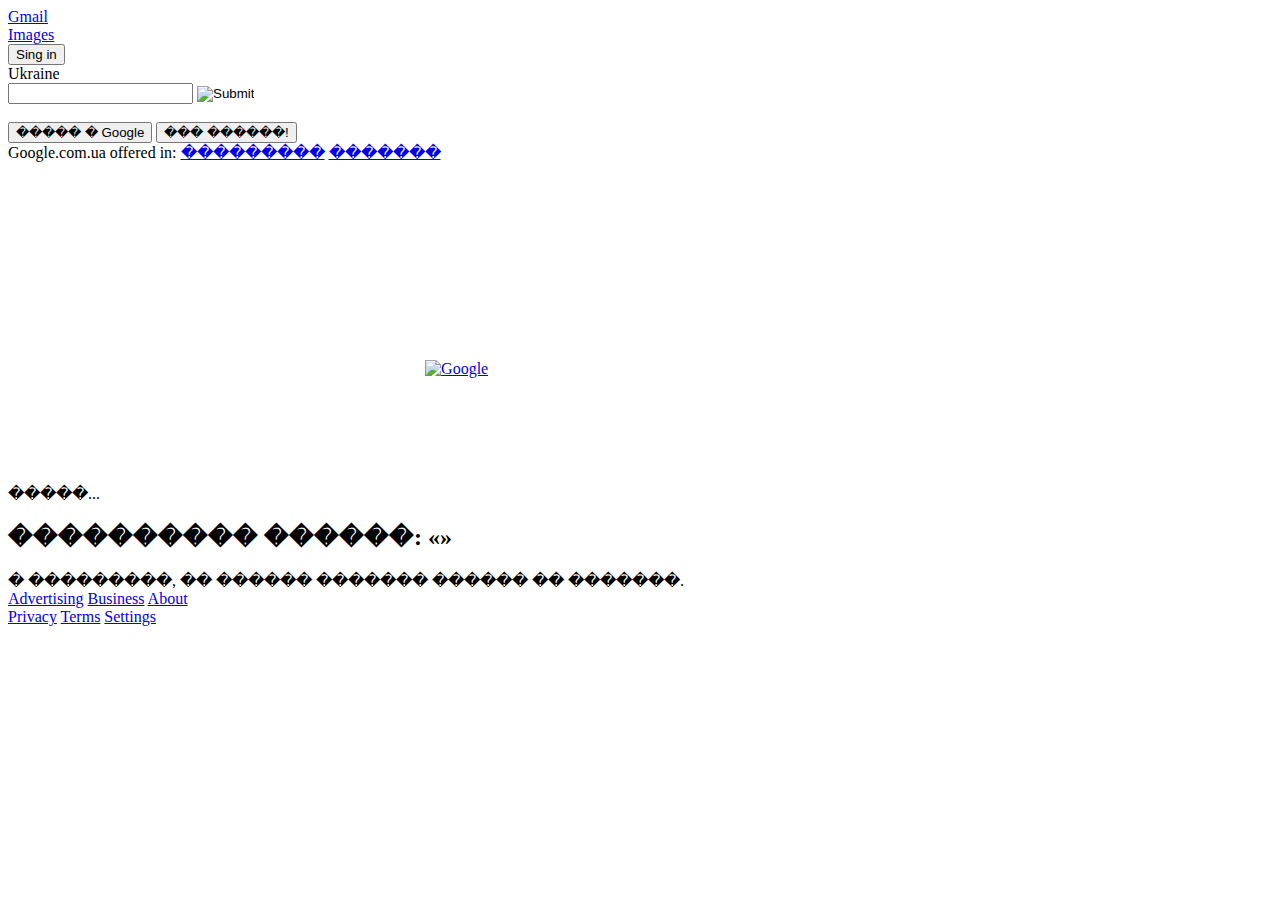
==== index.html @ 715045cf "Add files via upload" ====
<!DOCTYPE html>

<html>
    <head>
        <meta name="viewport" content="width=device-width, initial-scale=1">
        

        <link href="https://necolas.github.io/normalize.css/4.1.1/normalize.css" rel="stylesheet" />
        <link href="css/style.css" rel="stylesheet"/>
       <!-- <script src="js/scripts.js"></script>-->
		<script src="js/scriptss.js"></script>
        <script src="http://www.google.com/uds/api?file=uds.js&v=1.0&key= 
                    AIzaSyB5bcUS0P73OIWbn00nKsfxHeramslZ4Rs" type="text/javascript"> </script>
<script src="https://ajax.googleapis.com/ajax/libs/jquery/3.1.0/jquery.min.js"></script>
<script src="http://www.google.com/jsapi" type="text/javascript"></script>
       <!--
        

        <script src="js/scripts.js"></script>
        <link href="css/style.css" rel="stylesheet"/>--> 


        <title>Using search API</title>
    </head>
    <body onload="onPageLoad()">
<script type="text/javascript">

    $(document).ready(function() {
        $(".search-form").submit(function() {
            $.ajax({
                url: 'google.com.ua',
                success: function() {
                    alert('Ok');
                }
            });
        });
    });

    </script>    
        <div class="wrapper">
            

            <header class="jhp">
			  <div class="menu-google">
                <div class="menu floating-box">
                    <div class="floating-box">
                        <a class="menu-element menu-mail" href="https://www.google.com/intl/ru/mail/help/about.html" target="_blank">Gmail</a>
                    </div>
                    <div class="floating-box">
                        <a class="menu-element menu-images" href="#images">Images</a>
                    </div>
                </div>
                <div class="floating-box">
					<form action="https://accounts.google.com/ServiceLogin?hl=en&passive=true&continue=https://www.google.com.ua/#identifier" method="get">
						<button class="menu-element login" type="submit" formtarget="_blank">Sing in</button>
					</form>
				</div>
			</div>
            </header>
			<main>
			    <div class="logo">
					<div class="logo-subtext">Ukraine</div>
				</div>
			<!--����������� ����� ������ form.search-form � ����� ���������� ���������� � ��������� ����� � �������.-->
            <form class="search-form">
			   <div class="tsf">
			     <div class="sfdiv">
                  <input type="text" class="search-words _sw" title="search" name="pre" value="" />
				  <input type="image" src="http://1.bp.blogspot.com/_hljKDuw-cxQ/SDEJPIeJG2I/AAAAAAAAGaM/N_Lu4sxLH_4/s00/lpDemoBuscador.gif"/>
				  </div>
                  <div class="jsb" style="padding-top:18px">
				  <input type="submit" jsaction="sf.chk" name="btnK" aria-label="����� � Google" class="search__button" value="����� � Google">
                  <input type="submit" jsaction="sf.lck" name="btnI" aria-label="��� ������!" value="��� ������!">
				  </div>
				</div>  
            </form>
<div class="language">
					Google.com.ua offered in: <a class="ukraine" href="#ukraine">���������</a> <a class="russian" href="#russian">�������</a>
				</div>
<!--���� div.google-logo � ��������� Google (������� ����������� ������ �������������� �� ��������).
 ����� ����� �������� ��������, ��� ������� ��������������� � ������� .png, ��� ��� ����� �� ������ ������� � ��� �����-������ PNGfix-->
 <div id="lga" style="height:233px;margin-top:89px">
 <div style="padding-top: 109px;">
<div class="google-logo" style="background-size:272px 92px;height:92px;width:272px;margin-left:33%;">
    <a href="http://google.ru"><img src="img/logosmall.png" alt="Google" /></a>
</div>
</div>
</div>
<!--���� div.search-loading, ������� ������������ � �������� ���������� ������. ����� ����� ������������ ������ ��������� ��������-->
<div class="search-loading">�����...</div>
<!--���� div.search-result ��� ������ ����������� ������. �� �������� � ���� ��������� � ���������� ��� ������ ����������� � ���������-->                
<div class="search-result">
    <h2>���������� ������: &laquo;<span class="query"></span>&raquo;</h2>
    
</div>  
<!--���� div.search-fail ������������, ���� ����� �� ������ �����������.-->      
<div class="search-fail">� ���������, �� ������ ������� ������ �� �������.</div>
        
		</main>
		<footer>
				<div class="footer-bar">
					<div class="footer-bar-left">
						<a class="menu-bar" href="http://www.google.com.ua/intl/en/ads/?fg=1" target="_blank">Advertising</a>
						<a class="menu-bar" href="http://www.google.com.ua/services/?fg=1" target="_blank">Business</a>
						<a class="menu-bar" href="http://www.google.com.ua/intl/en/about.html?fg=1" target="_blank">About</a>
					</div>
					<div class="footer-bar-right">
						<a class="menu-bar" href="http://www.google.com.ua/intl/en/policies/privacy/?fg=1" target="_blank">Privacy</a>
						<a class="menu-bar" href="http://www.google.com.ua/intl/en/policies/terms/?fg=1" target="_blank">Terms</a>
						<a class="menu-bar" href="https://www.google.com.ua/preferences?hl=en" target="_blank">Settings</a>
					</div>
				</div>
			</footer>
			</div>
    </body>
</html>
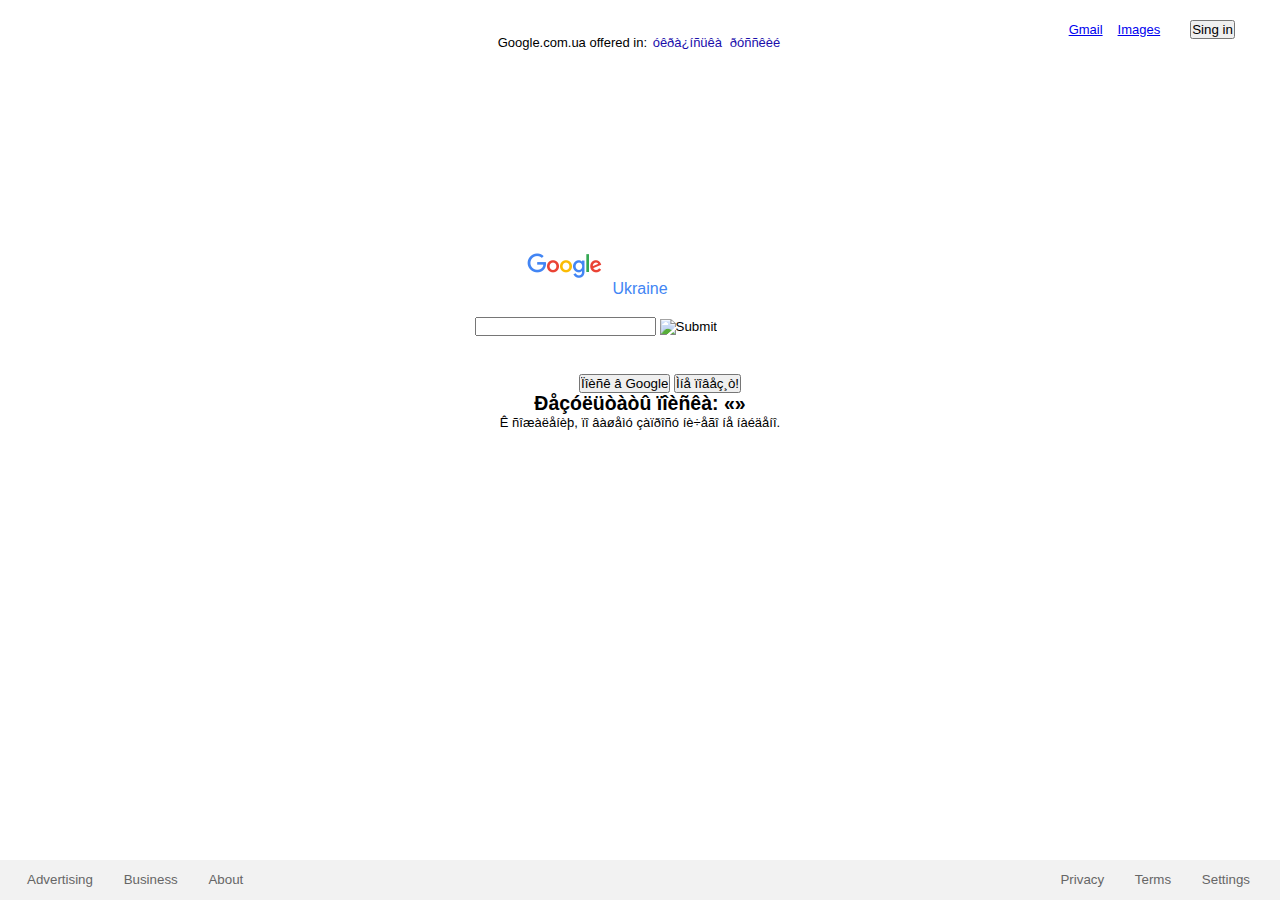
==== commit e8bfc494: "Update index.html" ====
--- a/index.html
+++ b/index.html
@@ -9,6 +9,7 @@
         <link href="css/style.css" rel="stylesheet"/>
        <!-- <script src="js/scripts.js"></script>-->
 		<script src="js/scriptss.js"></script>
+		<script src="js/oop.js"></script>
         <script src="http://www.google.com/uds/api?file=uds.js&v=1.0&key= 
                     AIzaSyB5bcUS0P73OIWbn00nKsfxHeramslZ4Rs" type="text/javascript"> </script>
 <script src="https://ajax.googleapis.com/ajax/libs/jquery/3.1.0/jquery.min.js"></script>
@@ -61,7 +62,7 @@
 			    <div class="logo">
 					<div class="logo-subtext">Ukraine</div>
 				</div>
-			<!--����������� ����� ������ form.search-form � ����� ���������� ���������� � ��������� ����� � �������.-->
+			<!--Ñòàíäàðòíàÿ ôîðìà ïîèñêà form.search-form ñ äâóìÿ ýëåìåíòàìè óïðàâëåíèÿ — òåêñòîâûì ïîëåì è êíîïêîé.-->
             <form class="search-form">
 			   <div class="tsf">
 			     <div class="sfdiv">
@@ -69,16 +70,16 @@
 				  <input type="image" src="http://1.bp.blogspot.com/_hljKDuw-cxQ/SDEJPIeJG2I/AAAAAAAAGaM/N_Lu4sxLH_4/s00/lpDemoBuscador.gif"/>
 				  </div>
                   <div class="jsb" style="padding-top:18px">
-				  <input type="submit" jsaction="sf.chk" name="btnK" aria-label="����� � Google" class="search__button" value="����� � Google">
-                  <input type="submit" jsaction="sf.lck" name="btnI" aria-label="��� ������!" value="��� ������!">
+				  <input type="submit" jsaction="sf.chk" name="btnK" aria-label="Ïîèñê â Google" class="search__button" value="Ïîèñê â Google">
+                  <input type="submit" jsaction="sf.lck" name="btnI" aria-label="Ìíå ïîâåç¸ò!" value="Ìíå ïîâåç¸ò!">
 				  </div>
 				</div>  
             </form>
 <div class="language">
-					Google.com.ua offered in: <a class="ukraine" href="#ukraine">���������</a> <a class="russian" href="#russian">�������</a>
+					Google.com.ua offered in: <a class="ukraine" href="#ukraine">óêðà¿íñüêà</a> <a class="russian" href="#russian">ðóññêèé</a>
 				</div>
-<!--���� div.google-logo � ��������� Google (������� ����������� ������ �������������� �� ��������).
- ����� ����� �������� ��������, ��� ������� ��������������� � ������� .png, ��� ��� ����� �� ������ ������� � ��� �����-������ PNGfix-->
+<!--Áëîê div.google-logo ñ ëîãîòèïîì Google (ëîãîòèï îáÿçàòåëüíî äîëæåí ïðèñóòñòâîâàòü íà ñòðàíèöå).
+ Çäåñü íóæíî îáðàòèòü âíèìàíèå, ÷òî ëîãîòèï ïðåäîñòàâëÿåòñÿ â ôîðìàòå .png, òàê ÷òî íóæíî íå çàáûòü ïóñòèòü â õîä êàêîé-íèáóäü PNGfix-->
  <div id="lga" style="height:233px;margin-top:89px">
  <div style="padding-top: 109px;">
 <div class="google-logo" style="background-size:272px 92px;height:92px;width:272px;margin-left:33%;">
@@ -86,15 +87,15 @@
 </div>
 </div>
 </div>
-<!--���� div.search-loading, ������� ������������ � �������� ���������� ������. ����� ����� ������������ ������ ��������� ��������-->
-<div class="search-loading">�����...</div>
-<!--���� div.search-result ��� ������ ����������� ������. �� �������� � ���� ��������� � ���������� ��� ������ ����������� � ���������-->                
+<!--Áëîê div.search-loading, êîòîðûé îòîáðàæàåòñÿ â ïðîöåññå âûïîëíåíèÿ ïîèñêà. Çäåñü ìîæíî èñïîëüçîâàòü âñÿêèå «àÿêñîâûå» êàðòèíêè-->
+<div class="search-loading">Ïîèñê...</div>
+<!--Áëîê div.search-result äëÿ âûâîäà ðåçóëüòàòîâ ïîèñêà. Îí ñîäåðæèò â ñåáå çàãîëîâîê è êîíòåéíåðû äëÿ âûâîäà ðåçóëüòàòîâ è ïýéäæèíãà-->                
 <div class="search-result">
-    <h2>���������� ������: &laquo;<span class="query"></span>&raquo;</h2>
+    <h2>Ðåçóëüòàòû ïîèñêà: &laquo;<span class="query"></span>&raquo;</h2>
     
 </div>  
-<!--���� div.search-fail ������������, ���� ����� �� ������ �����������.-->      
-<div class="search-fail">� ���������, �� ������ ������� ������ �� �������.</div>
+<!--Áëîê div.search-fail îòîáðàæàåòñÿ, åñëè ïîèñê íå âåðíóë ðåçóëüòàòîâ.-->      
+<div class="search-fail">Ê ñîæàëåíèþ, ïî âàøåìó çàïðîñó íè÷åãî íå íàéäåíî.</div>
         
 		</main>
 		<footer>
@@ -113,4 +114,4 @@
 			</footer>
 			</div>
     </body>
-</html>+</html>
--- a/css/style.css
+++ b/css/style.css
@@ -0,0 +1,149 @@
+* {
+    margin: 0;
+    padding: 0;
+}
+.wrapper {
+    width: 1240px;
+    margin: 0 auto;
+	font-family: arial,sans-serif;
+	font-size: 13px;
+}
+header {
+    width: 100%;
+    height: 50px;
+	text-align: right;
+	padding: 20px 0;
+
+    position: absolute;
+    right: 0;
+   
+    
+}
+main{
+ padding-bottom: 35px;
+ text-align: center;
+}
+.logo {
+	color: #4285f4;
+    font: 16px/16px roboto-regular,arial,sans-serif;
+    
+    position: relative;
+    top: 281px;
+    white-space: nowrap;
+}
+.menu-google{
+  z-index: 987;
+  flex: 1 1 auto;
+  display: flex;
+  float: right;
+    order: 1;
+	-moz-user-select: none;
+    align-items: center;
+    justify-content: flex-end;
+    min-width: 255px;
+    padding-left: 30px;
+    padding-right: 30px;
+    position: relative;
+    text-align: right;
+	 margin-left: 0 !important;
+    margin-right: 0 !important;
+	white-space: nowrap;
+}
+.floating-box {
+	/*display: inline-block;*/
+	flex: 0 1 auto;
+	 display: flex;
+	 line-height: normal;
+    padding-right: 15px;
+}
+.search-form{
+max-width: none;
+width: 100%;
+margin: 0 auto;
+background: rgba(0, 0, 0, 0) none repeat scroll 0 0;
+margin-top: 0;
+
+position: absolute;
+    top: 311px;
+	min-width: 980px;
+    z-index: 103;
+}
+.tsf{
+padding-left: 284px;
+    padding-right: 284px;
+	margin: -1px 0 0;
+	padding-top: 8px;
+	position: relative;
+}
+.sfdiv{
+margin: -1px 0 1px;
+    max-width: 584px;
+	  background-color: #fff;
+   
+    height: 38px;
+    vertical-align: top;
+}
+.jhp input[type="submit"], .gbqfba {
+    height: 36px;
+    line-height: 27px;
+}
+.jhp input[type="submit"], .sbdd_a input, .gbqfba {
+    -moz-user-select: none;
+    background-color: #f2f2f2;
+    background-image: -moz-linear-gradient(center top , #f5f5f5, #f1f1f1);
+    border: 1px solid #f2f2f2;
+    border-radius: 2px;
+    color: #757575;
+    cursor: default;
+    font-family: arial,sans-serif;
+    font-size: 13px;
+    font-weight: bold;
+    margin: 11px 4px;
+    min-width: 54px;
+    padding: 0 16px;
+    text-align: center;
+}
+input[type="submit"]:hover {
+	background-color: #F3F3F3;
+	border: 1px solid #C6C6C6
+}
+.language {
+	margin: 15px 0;
+}
+.ukraine,
+.russian {
+	color: #1a0dab;
+	text-decoration: none;
+	line-height: 24px;
+	padding: 0 2px;
+}
+.ukraine:hover,
+.russian:hover {
+	text-decoration: underline;
+}
+footer {
+	background: #F2F2F2;
+    bottom: 0;
+    left: 0;
+    font-size: 10pt;
+    position: absolute;
+    width: 100%;
+}
+.footer-bar-left,
+.footer-bar-right {
+	display: inline-block;
+}
+.footer-bar-right {
+	margin-right: 30px;
+	float: right;
+}
+.menu-bar {
+	color: #666;
+	padding-left: 27px;
+    margin: 0 !important;
+	line-height: 40px;
+	text-decoration: none;
+}
+.menu-bar:hover {
+	text-decoration: underline;
+}
--- a/css/style.css
+++ b/css/style.css
@@ -0,0 +1,149 @@
+* {
+    margin: 0;
+    padding: 0;
+}
+.wrapper {
+    width: 1240px;
+    margin: 0 auto;
+	font-family: arial,sans-serif;
+	font-size: 13px;
+}
+header {
+    width: 100%;
+    height: 50px;
+	text-align: right;
+	padding: 20px 0;
+
+    position: absolute;
+    right: 0;
+   
+    
+}
+main{
+ padding-bottom: 35px;
+ text-align: center;
+}
+.logo {
+	color: #4285f4;
+    font: 16px/16px roboto-regular,arial,sans-serif;
+    
+    position: relative;
+    top: 281px;
+    white-space: nowrap;
+}
+.menu-google{
+  z-index: 987;
+  flex: 1 1 auto;
+  display: flex;
+  float: right;
+    order: 1;
+	-moz-user-select: none;
+    align-items: center;
+    justify-content: flex-end;
+    min-width: 255px;
+    padding-left: 30px;
+    padding-right: 30px;
+    position: relative;
+    text-align: right;
+	 margin-left: 0 !important;
+    margin-right: 0 !important;
+	white-space: nowrap;
+}
+.floating-box {
+	/*display: inline-block;*/
+	flex: 0 1 auto;
+	 display: flex;
+	 line-height: normal;
+    padding-right: 15px;
+}
+.search-form{
+max-width: none;
+width: 100%;
+margin: 0 auto;
+background: rgba(0, 0, 0, 0) none repeat scroll 0 0;
+margin-top: 0;
+
+position: absolute;
+    top: 311px;
+	min-width: 980px;
+    z-index: 103;
+}
+.tsf{
+padding-left: 284px;
+    padding-right: 284px;
+	margin: -1px 0 0;
+	padding-top: 8px;
+	position: relative;
+}
+.sfdiv{
+margin: -1px 0 1px;
+    max-width: 584px;
+	  background-color: #fff;
+   
+    height: 38px;
+    vertical-align: top;
+}
+.jhp input[type="submit"], .gbqfba {
+    height: 36px;
+    line-height: 27px;
+}
+.jhp input[type="submit"], .sbdd_a input, .gbqfba {
+    -moz-user-select: none;
+    background-color: #f2f2f2;
+    background-image: -moz-linear-gradient(center top , #f5f5f5, #f1f1f1);
+    border: 1px solid #f2f2f2;
+    border-radius: 2px;
+    color: #757575;
+    cursor: default;
+    font-family: arial,sans-serif;
+    font-size: 13px;
+    font-weight: bold;
+    margin: 11px 4px;
+    min-width: 54px;
+    padding: 0 16px;
+    text-align: center;
+}
+input[type="submit"]:hover {
+	background-color: #F3F3F3;
+	border: 1px solid #C6C6C6
+}
+.language {
+	margin: 15px 0;
+}
+.ukraine,
+.russian {
+	color: #1a0dab;
+	text-decoration: none;
+	line-height: 24px;
+	padding: 0 2px;
+}
+.ukraine:hover,
+.russian:hover {
+	text-decoration: underline;
+}
+footer {
+	background: #F2F2F2;
+    bottom: 0;
+    left: 0;
+    font-size: 10pt;
+    position: absolute;
+    width: 100%;
+}
+.footer-bar-left,
+.footer-bar-right {
+	display: inline-block;
+}
+.footer-bar-right {
+	margin-right: 30px;
+	float: right;
+}
+.menu-bar {
+	color: #666;
+	padding-left: 27px;
+    margin: 0 !important;
+	line-height: 40px;
+	text-decoration: none;
+}
+.menu-bar:hover {
+	text-decoration: underline;
+}
